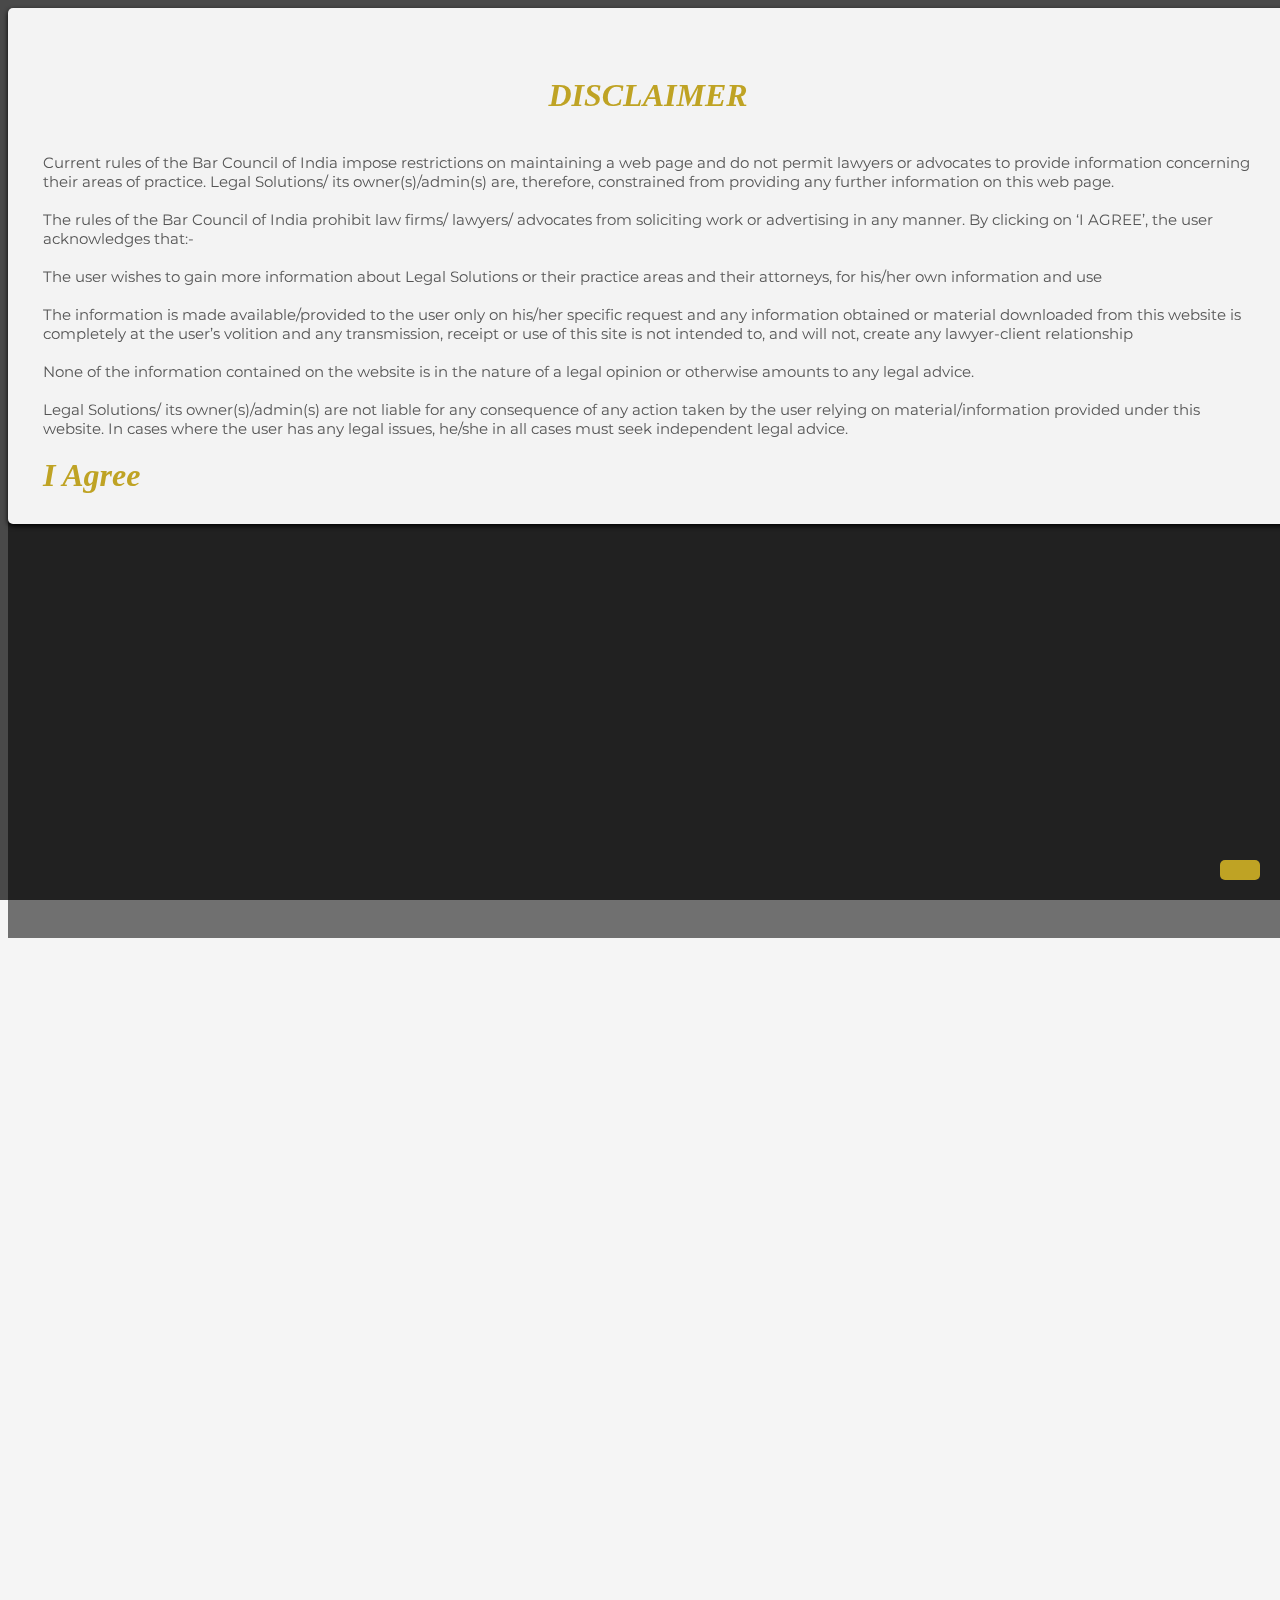
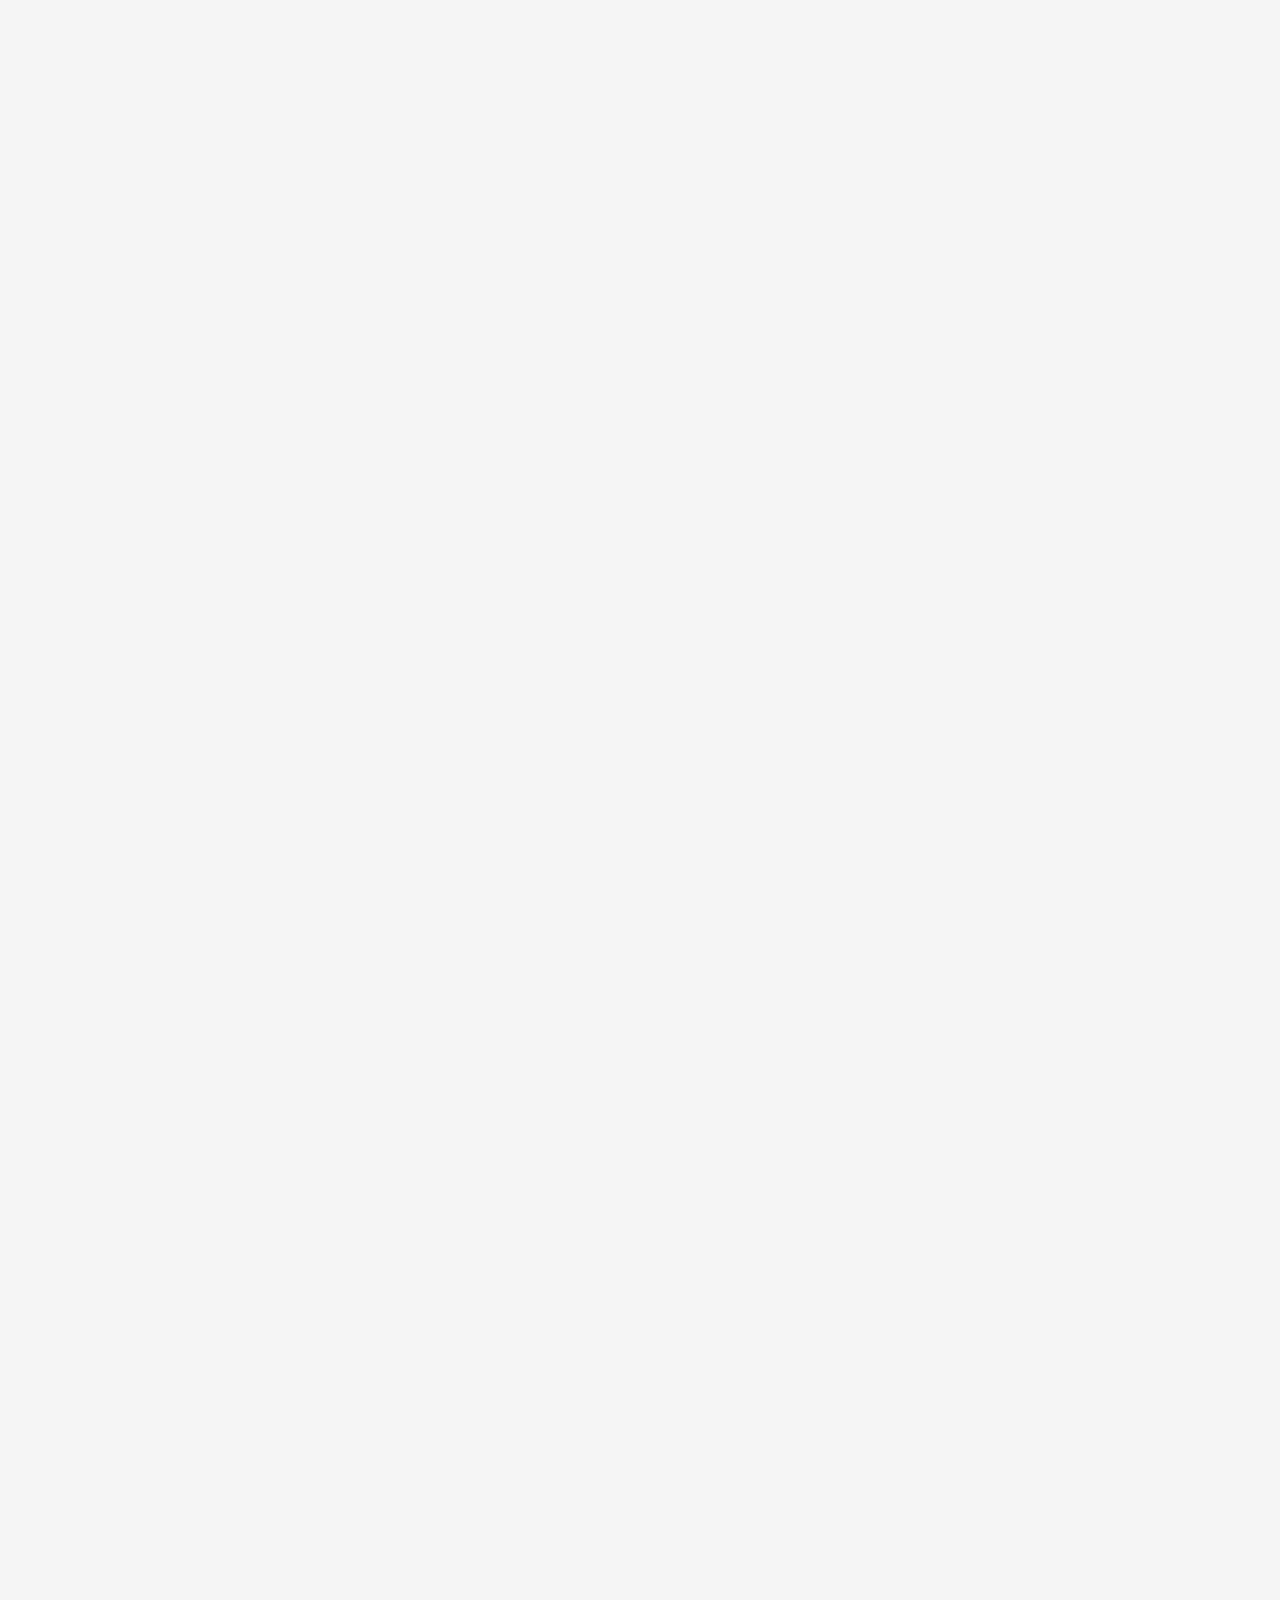
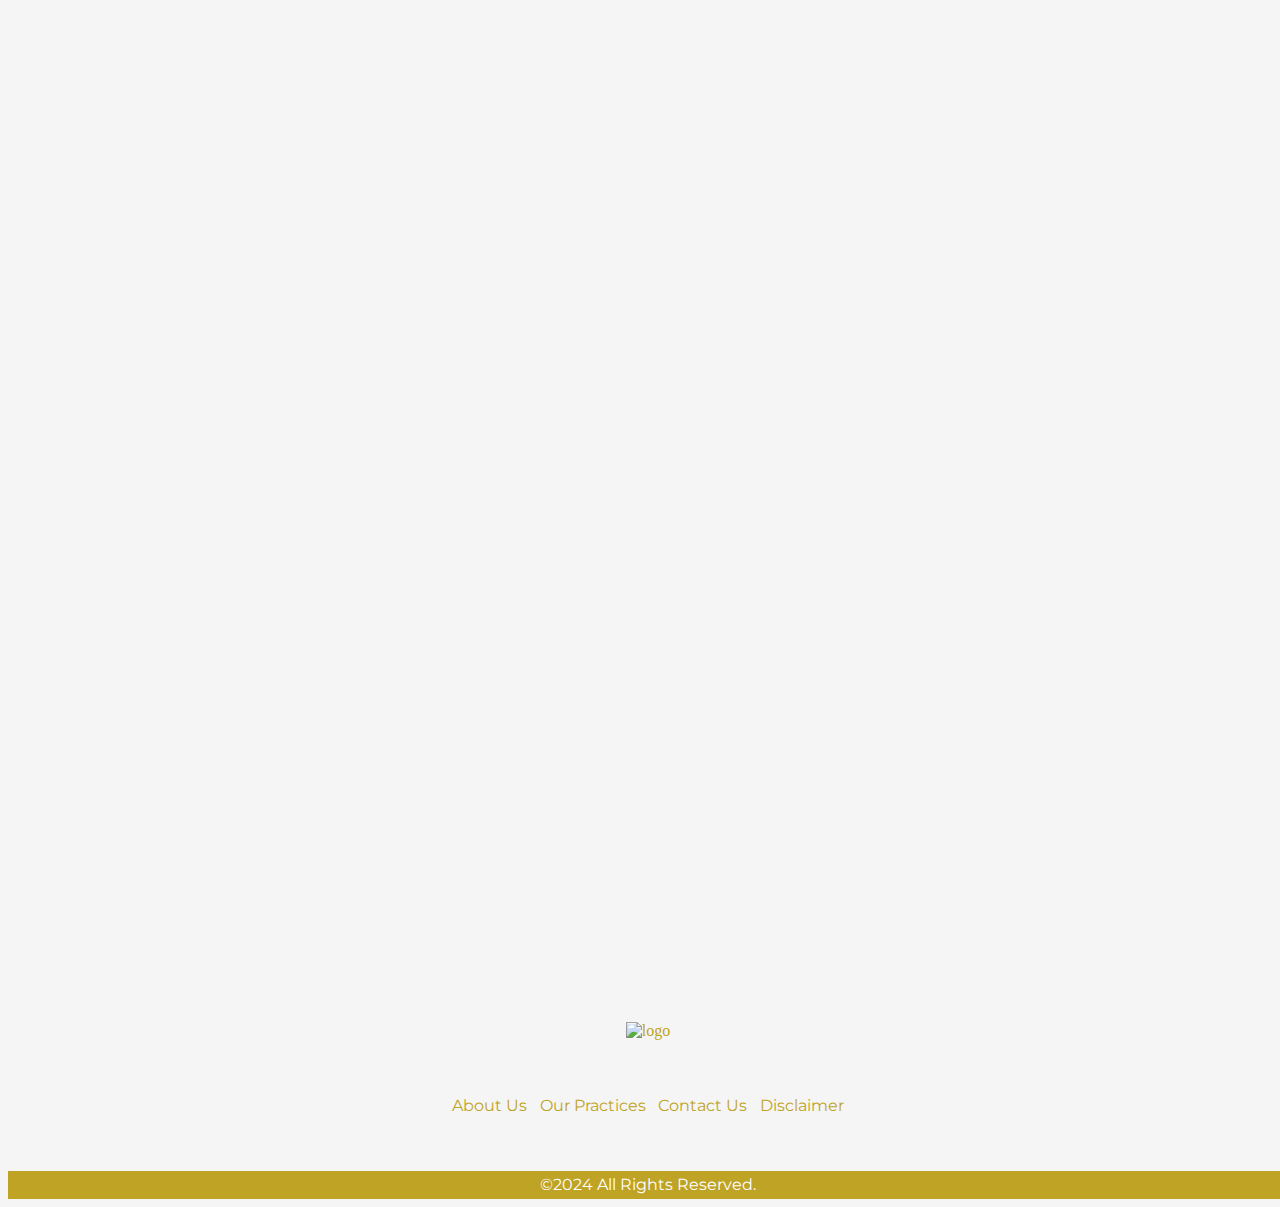
==== index.html @ a3573634 "Update index.html" ====
<!DOCTYPE html>
<html lang="en">
    <head>
        <meta charset="UTF-8">
        <meta name="description" content="Welcome to Legal Solutions, where we are dedicated to providing exceptional legal services tailored to meet your unique needs. With a team of experienced and knowledgeable attorneys, we strive to deliver personalized solutions and steadfast representation in a wide range of legal matters. At Legal Solutions, our mission is to empower our clients by offering comprehensive legal guidance and advocacy. Whether you are facing a complex litigation issue, seeking assistance with business transactions, or navigating family law matters, we are here to help you every step of the way. With a commitment to integrity, professionalism, and excellence, our firm is focused on achieving the best possible outcomes for our clients. We understand that legal issues can be daunting, which is why we make it our priority to provide clear communication, honest advice, and strategic legal solutions..">
        <meta name="keywords" content="Lawyer, Legal, Law, Justice, Case">
        <meta name="author" content="Shreyansh Kohli">
        <meta name="viewport" content="width=device-width, initial-scale=1.0"><meta charset="utf-8" />
        <title>Legal Solutions - Charanpreet Singh</title>
        <link rel="stylesheet" href="https://shreyanshkohli.github.io/LegalSolutions/index.css">
        <link href="https://cdn.jsdelivr.net/npm/bootstrap@5.3.2/dist/css/bootstrap.min.css" rel="stylesheet" integrity="sha384-T3c6CoIi6uLrA9TneNEoa7RxnatzjcDSCmG1MXxSR1GAsXEV/Dwwykc2MPK8M2HN" crossorigin="anonymous">
        <script src='https://code.jquery.com/jquery-1.8.2.js'></script>
        <script src="https://cdn.jsdelivr.net/npm/bootstrap@5.3.2/dist/js/bootstrap.bundle.min.js" integrity="sha384-C6RzsynM9kWDrMNeT87bh95OGNyZPhcTNXj1NW7RuBCsyN/o0jlpcV8Qyq46cDfL" crossorigin="anonymous"></script>
        <script src="https://kit.fontawesome.com/aeb3127bb7.js" crossorigin="anonymous"></script>
        <script src="https://cdn.lordicon.com/lordicon.js"></script>
        <script src="https://cdn.tailwindcss.com"></script>
        <link rel="stylesheet" href="https://cdn.jsdelivr.net/npm/swiper@11/swiper-bundle.min.css" />
        <script src="https://cdn.jsdelivr.net/npm/swiper@11/swiper-bundle.min.js"></script>
        <link href="https://unpkg.com/aos@2.3.1/dist/aos.css" rel="stylesheet">
        <script src="https://unpkg.com/aos@2.3.1/dist/aos.js"></script>
    </head>


    <body>
        <!--DISCLAIMER-->
        



        <div class='popup-onload'>
            <div class='cnt223'>
              <h3 class="headingTwo">DISCLAIMER</h3>
            <p>
              Current rules of the Bar Council of India impose restrictions on maintaining a web page and do not permit lawyers or advocates to provide information concerning their areas of practice. Legal Solutions/ its owner(s)/admin(s) are, therefore, constrained from providing any further information on this web page.<br><br>
 
              The rules of the Bar Council of India prohibit law firms/ lawyers/ advocates from soliciting work or advertising in any manner. By clicking on ‘I AGREE’, the user acknowledges that:-<br><br>
               
              The user wishes to gain more information about Legal Solutions or their practice areas and their attorneys, for his/her own information and use<br><br>
               
              The information is made available/provided to the user only on his/her specific request and any information obtained or material downloaded from this website is completely at the user’s volition and any transmission, receipt or use of this site is not intended to, and will not, create any lawyer-client relationship<br><br>
               
              None of the information contained on the website is in the nature of a legal opinion or otherwise amounts to any legal advice.<br><br>
               
              Legal Solutions/ its owner(s)/admin(s) are not liable for any consequence of any action taken by the user relying on material/information provided under this website. In cases where the user has any legal issues, he/she in all cases must seek independent legal advice.<br><br>
            <a href='' class='close'>I Agree</a>
            </p>
            </div>
            </div>


            <!-- ChatBot Button -->
  <button id="chatBtn" class="chat-btn">
    <i class="fa-solid fa-comments" style="color: #ffffff;"></i>
  </button>

  <!-- ChatBot Popover -->
  <div id="chatPopover" class="chat-popover">
    <center>
      <h3 class="chatHead">Chat with us</h3>
    </center>
    
    <button id="closeChat" class="chat-close">&times;</button>
    <div id="chatMessages" class="chat-messages"></div>
    <input type="text" id="chatInput" class="chat-input" placeholder="Enter query...">
  </div>

        <!--NAVBAR & HOME-->
        <div class="home">
            <div class="LSCover">
                <!--NAVBAR-->
            <nav>
                <div class="wrapper">
                  <div class="logo"><a href="https://shreyanshkohli.github.io/LegalSolutions/"><img src="https://raw.githubusercontent.com/shreyanshkohli/LegalSolutions/main/Logo.png" width="250"></a></div>
                  <input type="radio" name="slider" id="menu-btn">
                  <input type="radio" name="slider" id="close-btn">
                  <ul class="nav-links">
                    <label for="close-btn" class="btn close-btn"><i class="fa-solid fa-xmark" style="color: #BFA324;"></i></label>
                    <li><a href="https://shreyanshkohli.github.io/LegalSolutions/AboutUs.html">About</a></li>
                    <li><a href="https://shreyanshkohli.github.io/LegalSolutions/OurPractices.html">Practices</a></li>
                    <li><a href="https://shreyanshkohli.github.io/LegalSolutions/ContactUs.html">Contact Us</a></li>
                  </ul>
                  <label for="menu-btn" class="btn menu-btn"><i class="fa-solid fa-bars" style="color: #BFA324;"></i></label>
                </div>
              </nav>

              <div data-aos="fade-up" data-aos-duration="3000">
                <h1 class="LSquote">One-Stop Solution to all your Legal Needs.</h1>
                <center>
                    <a href="https://shreyanshkohli.github.io/LegalSolutions/ContactUs.html">
                  <button class="button">
                    Seek Consultation
                  </button>
                    </a>
                </center>
              </div>

            </div>
        </div>
      </div>
      
   <!--WHO WE ARE-->
        <div name="Home Page About Section" class="homePageAbout">
          <div data-aos="fade-up" data-aos-duration="1000">
            <img src="https://raw.githubusercontent.com/shreyanshkohli/LegalSolutions/main/Mr.%20Charanpreet%20Singh.JPG" class="charanpreetImg" alt="Mr. Charanpreet Singh" />
          </div>

            <div class="aboutContainer">
                <center>
                  <div data-aos="fade-left">
                    <h1 class="headingOne">WHO ARE WE</h1>
                  </div>
                    
                  <div data-aos="fade-up" data-aos-duration="300">
                    <p class="whoWeAreP">Welcome to Legal Solutions, where we are dedicated to providing exceptional legal services tailored to meet your unique needs. With a team of experienced and knowledgeable attorneys, we strive to deliver personalized solutions and steadfast representation in a wide range of legal matters. At Legal Solutions, our mission is to empower our clients by offering comprehensive legal guidance and advocacy. Whether you are facing a complex litigation issue, seeking assistance with business transactions, or navigating family law matters, we are here to help you every step of the way. With a commitment to integrity, professionalism, and excellence, our firm is focused on achieving the best possible outcomes for our clients. We understand that legal issues can be daunting, which is why we make it our priority to provide clear communication, honest advice, and strategic legal solutions. </p>
                  </div>

                    
                    
                </center>
                <!-- <div class="LTBadges">
                  <div data-aos="fade-right">
                    <div class="trust">
<lord-icon
    src="https://cdn.lordicon.com/txbgsuya.json"
    trigger="in"
    colors="primary:#121331,secondary:#bfa324,tertiary:#ffc738,quaternary:#3a3347"
    style="width:100px;height:100px">
</lord-icon>
                      </lord-icon>
                      <div class="BadgeBox">
                          <h3 class="BadgeHead">100% HARDWORK</h3>
                          <p class="BadgeContent">Lorem ipsum dolor sit amet consectetur, adipisicing elit. Saepe, adipisci?</p>
                      </div>
                  </div>
                  </div>
                     <br>
                    <div data-aos="fade-left">
                      <div class="loyalty">
                       <lord-icon src="https://cdn.lordicon.com/btwwvffp.json" trigger="in" style="width:100px;height:100px">
                      </lord-icon>
                        </lord-icon>
                        <div class="BadgeBox">
                            <h3 class="BadgeHead">100% TRANSPARENCY</h3>
                            <p class="BadgeContent">Lorem ipsum dolor sit amet consectetur, adipisicing elit. Saepe, adipisci?</p>
                        </div>
                    </div>
                    </div>
                    <br>
                    <div data-aos="fade-right">
                      <div class="loyalty">
                        <lord-icon
    src="https://cdn.lordicon.com/ofcynlwa.json"
    trigger="in"
    delay="2000"
    colors="primary:#121131,secondary:#bfa324,tertiary:#bfa324,quaternary:#bfa324"
    style="width:100px;height:100px">
</lord-icon>
                        </lord-icon>
                        <div class="BadgeBox">
                            <h3 class="BadgeHead">100% SUCCESS RATE</h3>
                            <p class="BadgeContent">Lorem ipsum dolor sit amet consectetur, adipisicing elit. Saepe, adipisci?</p>
                        </div>
                    </div>
                    </div>
                </div> -->
            </div>
        </div>    


        <div data-aos="fade-left">
          <h1 class="headingOne">WHY CHOOSE US</h1>
        </div>
        <div class="LTBadges">
          <div data-aos="fade-right">
            <div class="trust">
<lord-icon
src="https://cdn.lordicon.com/txbgsuya.json"
trigger="in"
colors="primary:#121331,secondary:#bfa324,tertiary:#ffc738,quaternary:#3a3347"
style="width:100px;height:100px">
</lord-icon>
              </lord-icon>
              <div class="BadgeBox">
                  <h3 class="BadgeHead">100% HARDWORK</h3>
                  <p class="BadgeContent">Lorem ipsum dolor sit amet consectetur, adipisicing elit. Saepe, adipisci?</p>
              </div>
          </div>
          </div>
             <br>
            <div data-aos="fade-left">
              <div class="loyalty">
               <lord-icon src="https://cdn.lordicon.com/btwwvffp.json" trigger="in" style="width:100px;height:100px">
              </lord-icon>
                </lord-icon>
                <div class="BadgeBox">
                    <h3 class="BadgeHead">100% TRANSPARENCY</h3>
                    <p class="BadgeContent">Lorem ipsum dolor sit amet consectetur, adipisicing elit. Saepe, adipisci?</p>
                </div>
            </div>
            </div>
            <br>
            <div data-aos="fade-right">
              <div class="loyalty">
                <lord-icon
src="https://cdn.lordicon.com/ofcynlwa.json"
trigger="in"
delay="2000"
colors="primary:#121131,secondary:#bfa324,tertiary:#bfa324,quaternary:#bfa324"
style="width:100px;height:100px">
</lord-icon>
                </lord-icon>
                <div class="BadgeBox">
                    <h3 class="BadgeHead">100% SUCCESS RATE</h3>
                    <p class="BadgeContent">Lorem ipsum dolor sit amet consectetur, adipisicing elit. Saepe, adipisci?</p>
                </div>
            </div>
            </div>
        </div>


        <!--WHY CHOOSE US-->
        <!-- <div class="metricsContainer">
          <div data-aos="zoom-in-up">
            <h1 class="headingOne">WHY CHOOSE US</h1>
          </div>
            
            <div class="wrapper">
  
                <div class="scroll-cards">
                  <article class="scroll-cards__item" aria-label="Wie - 1">
                    <div class="textsymbolLock">
                        <h2>100% HARDWORK</h2>
                        <lord-icon src="https://cdn.lordicon.com/txbgsuya.json" trigger="in"
                        delay="100"
                        colors="primary:#121331,secondary:#ffffff,tertiary:#ffc738,quaternary:#3a3347"
                        style="width:50px;height:50px">
                    </lord-icon>
                    </div>
                    <p>Lorem ipsum dolor sit amet consectetur adipisicing elit. Iste, eveniet rem repudiandae quam illo, odio velit eius sunt architecto ratione iure deserunt magnam aut tenetur sint incidunt, ipsam id. Ab?</p>
                  </article>
                  <article class="scroll-cards__item" aria-label="Wie - 1">
                    <div class="textsymbolLock">
                        <h2>100% SUCCESS RATE</h2>
                        <lord-icon src="https://cdn.lordicon.com/cqofjexf.json" trigger="in" delay="200" colors="primary:#121331,secondary:#ffc738,tertiary:#ffffff" style="width:50px;height:50px">
                        </lord-icon>
                    </div>
                    <p>Lorem ipsum dolor sit amet consectetur adipisicing elit. Iste, eveniet rem repudiandae quam illo, odio velit eius sunt architecto ratione iure deserunt magnam aut tenetur sint incidunt, ipsam id. Ab?</p>
                  </article>
                  <article class="scroll-cards__item" aria-label="Wie - 1">
                    <div class="textsymbolLock">
                        <h2>100% TRANSPERANCY</h2>
                        <lord-icon src="https://cdn.lordicon.com/fmjvulyw.json" trigger="in" delay="300" colors="primary:#121331,secondary:#ffffff,tertiary:#3a3347,quaternary:#e8b730,quinary:#f9c9c0,senary:#f24c00" style="width:40px;height:40px"> 
                        </lord-icon>
                    </div>
                    <p>Lorem ipsum dolor sit amet consectetur adipisicing elit. Iste, eveniet rem repudiandae quam illo, odio velit eius sunt architecto ratione iure deserunt magnam aut tenetur sint incidunt, ipsam id. Ab?</p>
                  </article>
                </div>
              </div>

        </div> -->

        <!--OUR PRACTICES-->

        <div class="practiceAreaContainer">
          <div data-aos="fade-up-right">
            <h1 class="headingOne">OUR PRACTICE AREAS</h1>
          </div>
            <center>

              <div data-aos="fade-right">
                <div class="swiper mySwiper">
                  <div class="swiper-wrapper">
                    <div class="swiper-slide">
                      <div
        class="service-card w-[300px] shadow-xl cursor-pointer snap-start shrink-0 py-8 px-6 bg-white flex flex-col items-start gap-3 transition-all duration-300 group hover:bg-[#202127]">
        <lord-icon src="https://cdn.lordicon.com/frdcvrcu.json" trigger="in" delay="500" colors="primary:#121331,secondary:#ffffff,tertiary:#e8b730" style="width:5rem;height:5rem;">
        </lord-icon>
        <p class="practiceHeads">
            CIVIL LAW
        </p>
        <p class="practiceText">
          Civil law aims to provide resolutions through compensation or equitable remedies, guided by statutes and legal precedents.
        </p>
        <p style="-webkit-text-stroke: 1px gray;-webkit-text-fill-color: transparent;" class="text-5xl font-bold self-end">01</p> 
    </div>
                    </div>
                    <div class="swiper-slide">
                      <div class="service-card w-[300px] shadow-xl cursor-pointer snap-start shrink-0 py-8 px-6 bg-white flex flex-col items-start gap-3 transition-all duration-300 group hover:bg-[#202127]">
                    <lord-icon src="https://cdn.lordicon.com/frdcvrcu.json" trigger="in" delay="500" colors="primary:#121331,secondary:#ffffff,tertiary:#e8b730" style="width:5rem;height:5rem;rem">
                    </lord-icon>
                    <p class="practiceHeads">
                        CRIMINAL LAW
                    </p>
                    <p class="practiceText">
                      Criminal law governs offenses against society, prosecuting individuals for crimes such as theft, assault, and murder.
                    </p>
                    <p style="-webkit-text-stroke: 1px gray;-webkit-text-fill-color: transparent;" class="text-5xl font-bold self-end">02</p> 
                </div>
                    </div>
                    <div class="swiper-slide">
                      <div
        class="service-card w-[300px] shadow-xl cursor-pointer snap-start shrink-0 py-8 px-6 bg-white flex flex-col items-start gap-3 transition-all duration-300 group hover:bg-[#202127]">
        <lord-icon src="https://cdn.lordicon.com/frdcvrcu.json" trigger="in" delay="500" colors="primary:#121331,secondary:#ffffff,tertiary:#e8b730" style="width:5rem;height:5rem;rem">
        </lord-icon>
        <p class="practiceHeads">
            FAMILY LAW
        </p>
        <p class="practiceText">
          Family law encompasses legal matters related to familial relationships, including marriage, divorce, child custody, adoption, and domestic violence.
        </p>
        <p style="-webkit-text-stroke: 1px gray;-webkit-text-fill-color: transparent;" class="text-5xl font-bold self-end">03</p> 
    </div>

                    </div>
                    <div class="swiper-slide">
                      <div
              class="service-card w-[300px] shadow-xl cursor-pointer snap-start shrink-0 py-8 px-6 bg-white flex flex-col items-start gap-3 transition-all duration-300 group hover:bg-[#202127]">
              <lord-icon src="https://cdn.lordicon.com/frdcvrcu.json" trigger="in" delay="500" colors="primary:#121331,secondary:#ffffff,tertiary:#e8b730" style="width:5rem;height:5rem;rem">
              </lord-icon>
              <p class="practiceHeads">
                  CONTRACTUAL LAW
              </p>
              <p class="practiceText">
                Contract law regulates agreements between parties, ensuring the enforceability and interpretation of contracts regarding obligations, rights, and remedies, guided by legal principles and precedents.
              </p>
              <p style="-webkit-text-stroke: 1px gray;-webkit-text-fill-color: transparent;" class="text-5xl font-bold self-end">04</p> 
          </div>
                    </div>
                    <div class="swiper-slide">
                      <div
              class="service-card w-[300px] shadow-xl cursor-pointer snap-start shrink-0 py-8 px-6 bg-white flex flex-col items-start gap-3 transition-all duration-300 group hover:bg-[#202127]">
              <lord-icon src="https://cdn.lordicon.com/frdcvrcu.json" trigger="in" delay="500" colors="primary:#121331,secondary:#ffffff,tertiary:#e8b730" style="width:5rem;height:5rem;rem">
              </lord-icon>
              <p class="practiceHeads">
                  NEGOTIABLE INSTRUMENTS
              </p>
              <p class="practiceText">
                Negotiable instruments law governs transactions involving commercial paper, such as checks, promissory notes, and bills of exchange, facilitating the transfer of rights and obligations between parties.
              </p>
              <p style="-webkit-text-stroke: 1px gray;-webkit-text-fill-color: transparent;" class="text-5xl font-bold self-end">05</p> 
          </div>
                    </div>
                    <div class="swiper-slide">
                      <div
              class="service-card w-[300px] shadow-xl cursor-pointer snap-start shrink-0 py-8 px-6 bg-white flex flex-col items-start gap-3 transition-all duration-300 group hover:bg-[#202127]">
              <lord-icon src="https://cdn.lordicon.com/frdcvrcu.json" trigger="in" delay="500" colors="primary:#121331,secondary:#ffffff,tertiary:#e8b730" style="width:5rem;height:5rem;rem">
              </lord-icon>
              <p class="practiceHeads">
                  REAL ESTATE & PROPERTY LAW
              </p>
              <p class="practiceText">
                Real estate and property law regulates the rights, interests, and transactions related to land, buildings, and assets.
              </p>
              <p style="-webkit-text-stroke: 1px gray;-webkit-text-fill-color: transparent;" class="text-5xl font-bold self-end">06</p> 
          </div>
                    </div>
                      <div class="swiper-slide">
                      <div
        class="service-card w-[300px] shadow-xl cursor-pointer snap-start shrink-0 py-8 px-6 bg-white flex flex-col items-start gap-3 transition-all duration-300 group hover:bg-[#202127]">
        <lord-icon src="https://cdn.lordicon.com/frdcvrcu.json" trigger="in" delay="500" colors="primary:#121331,secondary:#ffffff,tertiary:#e8b730" style="width:5rem;height:5rem;rem">
        </lord-icon>
        <p class="practiceHeads">
            Alternate Dispute Resolution (Arbitration, Conciliation and Mediation)
        </p>

        <p class="practiceText">
          Alternate Dispute Resolution methods such as arbitration, conciliation, and mediation offer efficient.
        </p>
        <p style="-webkit-text-stroke: 1px gray;-webkit-text-fill-color: transparent;" class="text-5xl font-bold self-end">07</p> 
    </div>
                    </div>
                      <div class="swiper-slide">
                       <div
        class="service-card w-[300px] shadow-xl cursor-pointer snap-start shrink-0 py-8 px-6 bg-white flex flex-col items-start gap-3 transition-all duration-300 group hover:bg-[#202127]">
        <lord-icon src="https://cdn.lordicon.com/frdcvrcu.json" trigger="in" delay="500" colors="primary:#121331,secondary:#ffffff,tertiary:#e8b730" style="width:5rem;height:5rem;rem">
        </lord-icon>
        <p class="practiceHeads">
           COMPANY LAW (including MSME Matters)
        </p>
        <p class="practiceText">
         Company law governs the legal structure, operation, and regulation of corporations
        </p>
        <p style="-webkit-text-stroke: 1px gray;-webkit-text-fill-color: transparent;" class="text-5xl font-bold self-end">08</p> 
    </div>
                    </div>
                      <div class="swiper-slide">
                      <div
        class="service-card w-[300px] shadow-xl cursor-pointer snap-start shrink-0 py-8 px-6 bg-white flex flex-col items-start gap-3 transition-all duration-300 group hover:bg-[#202127]">
    
        <p class="practiceHeads">
            Commercial Law and Corporate Advisory (Including Construction & Infrastructure, Mergers and Acquisitions, Corporate restructuring, Energy and Natural Resources, Insolvency and Bankruptcy Code)
        </p>
        <p style="-webkit-text-stroke: 1px gray;-webkit-text-fill-color: transparent;" class="text-5xl font-bold self-end">09</p> 
    </div>

                    </div>
                      <div class="swiper-slide">
                      <div
        class="service-card w-[300px] shadow-xl cursor-pointer snap-start shrink-0 py-8 px-6 bg-white flex flex-col items-start gap-3 transition-all duration-300 group hover:bg-[#202127]">
        <lord-icon src="https://cdn.lordicon.com/frdcvrcu.json" trigger="in" delay="500" colors="primary:#121331,secondary:#ffffff,tertiary:#e8b730" style="width:5rem;height:5rem;rem">
        </lord-icon>
        <p class="practiceHeads">
            INTELLECTUAL PROPERTY LAW
        </p>
        <p class="practiceText">
          Intellectual property law safeguards creations of the mind, such as inventions, artistic works, trademarks, and trade secrets.
        </p>
        <p style="-webkit-text-stroke: 1px gray;-webkit-text-fill-color: transparent;" class="text-5xl font-bold self-end">10</p> 
    </div>
                    </div>
                      <div class="swiper-slide">
                      <div
        class="service-card w-[300px] shadow-xl cursor-pointer snap-start shrink-0 py-8 px-6 bg-white flex flex-col items-start gap-3 transition-all duration-300 group hover:bg-[#202127]">
        <lord-icon src="https://cdn.lordicon.com/frdcvrcu.json" trigger="in" delay="500" colors="primary:#121331,secondary:#ffffff,tertiary:#e8b730" style="width:5rem;height:5rem;rem">
        </lord-icon>
        <p class="practiceHeads">
            CONSUMER LAW
        </p>
        <p class="practiceText">
          Consumer law protects individuals in transactions with businesses, covering issues like product safety, fair advertising, warranties, and consumer rights.
        </p>
        <p style="-webkit-text-stroke: 1px gray;-webkit-text-fill-color: transparent;" class="text-5xl font-bold self-end">11</p> 
    </div>
                  </div>
                      <div class="swiper-slide">
                      <div
        class="service-card w-[300px] shadow-xl cursor-pointer snap-start shrink-0 py-8 px-6 bg-white flex flex-col items-start gap-3 transition-all duration-300 group hover:bg-[#202127]">
        <lord-icon src="https://cdn.lordicon.com/frdcvrcu.json" trigger="in" delay="500" colors="primary:#121331,secondary:#ffffff,tertiary:#e8b730" style="width:5rem;height:5rem;rem">
        </lord-icon>
        <p class="practiceHeads">
            POSCO ACT
        </p>
        <p class="practiceText">
          The POSCO Act, or Protection of Children from Sexual Offences Act, is legislation in India designed to safeguard children from sexual abuse and exploitation.
        </p>
        <p style="-webkit-text-stroke: 1px gray;-webkit-text-fill-color: transparent;" class="text-5xl font-bold self-end">12</p> 
    </div>

                    </div>
                      <div class="swiper-slide">
                      <div
        class="service-card w-[300px] shadow-xl cursor-pointer snap-start shrink-0 py-8 px-6 bg-white flex flex-col items-start gap-3 transition-all duration-300 group hover:bg-[#202127]">
        <lord-icon src="https://cdn.lordicon.com/frdcvrcu.json" trigger="in" delay="500" colors="primary:#121331,secondary:#ffffff,tertiary:#e8b730" style="width:5rem;height:5rem;rem">
        </lord-icon>
        <p class="practiceHeads">
            PREVENTION OF CURRPTION ACT
        </p>
        <p class="practiceText">
          The Prevention of Corruption Act is legislation aimed at combating corruption in public offices and institutions.
        </p>
        <p style="-webkit-text-stroke: 1px gray;-webkit-text-fill-color: transparent;" class="text-5xl font-bold self-end">13</p> 
    </div>
                    </div>
                      <div class="swiper-slide">
                      <div
        class="service-card w-[300px] shadow-xl cursor-pointer snap-start shrink-0 py-8 px-6 bg-white flex flex-col items-start gap-3 transition-all duration-300 group hover:bg-[#202127]">
        <lord-icon src="https://cdn.lordicon.com/frdcvrcu.json" trigger="in" delay="500" colors="primary:#121331,secondary:#ffffff,tertiary:#e8b730" style="width:5rem;height:5rem;rem">
        </lord-icon>
        <p class="practiceHeads">
        	PREVENTION OF MONEY LAUNDERING ACT
        </p>
        <p class="practiceText">
          Prevention of money laundering involves implementing robust regulatory measures and due diligence processes to detect and deter illicit financial activities.
        </p>
        <p style="-webkit-text-stroke: 1px gray;-webkit-text-fill-color: transparent;" class="text-5xl font-bold self-end">14</p> 
    </div>
                    </div>
                      <div class="swiper-slide">
                      <div
        class="service-card w-[300px] shadow-xl cursor-pointer snap-start shrink-0 py-8 px-6 bg-white flex flex-col items-start gap-3 transition-all duration-300 group hover:bg-[#202127]">
        <lord-icon src="https://cdn.lordicon.com/frdcvrcu.json" trigger="in" delay="500" colors="primary:#121331,secondary:#ffffff,tertiary:#e8b730" style="width:5rem;height:5rem;rem">
        </lord-icon>
        <p class="practiceHeads">
            ENVIORNMENT LAW
        </p>
        <p class="practiceText">
          Environmental law encompasses legal frameworks that regulate human activities impacting the natural world, including air and water quality.
        </p>
        <p style="-webkit-text-stroke: 1px gray;-webkit-text-fill-color: transparent;" class="text-5xl font-bold self-end">15</p> 
    </div>
                    </div>
                      <div class="swiper-slide">
                      <div
        class="service-card w-[300px] shadow-xl cursor-pointer snap-start shrink-0 py-8 px-6 bg-white flex flex-col items-start gap-3 transition-all duration-300 group hover:bg-[#202127]">
        <lord-icon src="https://cdn.lordicon.com/frdcvrcu.json" trigger="in" delay="500" colors="primary:#121331,secondary:#ffffff,tertiary:#e8b730" style="width:5rem;height:5rem;rem">
        </lord-icon>
        <p class="practiceHeads">
            CONSTITUTIONAL LAW
        </p>
        <p class="practiceText">
          Constitutional law governs the interpretation and application of a country's constitution, defining the structure of government, allocation of powers, and protection of individual rights and freedoms.
        </p>
        <p style="-webkit-text-stroke: 1px gray;-webkit-text-fill-color: transparent;" class="text-5xl font-bold self-end">16</p> 
</div>

                    </div>
                    <div class="swiper-slide">
                       <div
        class="service-card w-[300px] shadow-xl cursor-pointer snap-start shrink-0 py-8 px-6 bg-white flex flex-col items-start gap-3 transition-all duration-300 group hover:bg-[#202127]">
        <lord-icon src="https://cdn.lordicon.com/frdcvrcu.json" trigger="in" delay="500" colors="primary:#121331,secondary:#ffffff,tertiary:#e8b730" style="width:5rem;height:5rem;rem">
        </lord-icon>
        <p class="practiceHeads">
            ADMINISTRATIVE LAW
        </p>
        <p class="practiceText">
          Administrative law regulates the actions and decisions of administrative agencies, ensuring accountability, fairness, and adherence to legal standards in governmental operations. 
        </p>
        <p style="-webkit-text-stroke: 1px gray;-webkit-text-fill-color: transparent;" class="text-5xl font-bold self-end">17</p> 
    </div>
                    </div>

                      <div class="swiper-slide">
                       <div
        class="service-card w-[300px] shadow-xl cursor-pointer snap-start shrink-0 py-8 px-6 bg-white flex flex-col items-start gap-3 transition-all duration-300 group hover:bg-[#202127]">
        <lord-icon src="https://cdn.lordicon.com/frdcvrcu.json" trigger="in" delay="500" colors="primary:#121331,secondary:#ffffff,tertiary:#e8b730" style="width:5rem;height:5rem;rem">
        </lord-icon>
        <p class="practiceHeads">
            SERVICE & LABOUR LAW
        </p>
        <p class="practiceText">
          Service and labor law governs the relationship between employers and employees, covering aspects such as employment contracts, wages, working conditions, and employee rights.
        </p>
        <p style="-webkit-text-stroke: 1px gray;-webkit-text-fill-color: transparent;" class="text-5xl font-bold self-end">18</p> 
    </div>
                    </div>

                      <div class="swiper-slide">
                       <div
        class="service-card w-[300px] shadow-xl cursor-pointer snap-start shrink-0 py-8 px-6 bg-white flex flex-col items-start gap-3 transition-all duration-300 group hover:bg-[#202127]">
        <lord-icon src="https://cdn.lordicon.com/frdcvrcu.json" trigger="in" delay="500" colors="primary:#121331,secondary:#ffffff,tertiary:#e8b730" style="width:5rem;height:5rem;rem">
        </lord-icon>
        <p class="practiceHeads">
            INSURANCE & BANKING LAW
        </p>
        <p class="practiceText">
          These laws ensure the stability and integrity of financial markets, promote transparency and accountability in financial services.
        </p>
        <p style="-webkit-text-stroke: 1px gray;-webkit-text-fill-color: transparent;" class="text-5xl font-bold self-end">19</p> 
    </div>
                  </div>
                  </div>
                  <div class="swiper-button-next"></div>
                  <div class="swiper-button-prev"></div>
                  <div class="swiper-scrollbar"></div>
                  <div class="swiper-pagination"></div>
                </div>
      </div>
              </div>
            
</center>

        <!-- OUR WORKPLACE -->
  <div class="ourWorkPlace">
    <div data-aos="fade-up-right">
      <h1 class="headingOne">OUR WORKPLACE</h1>
    </div>

    <div data-aos="fade-right">
      <div class="container">
        <div class="gallery">
          <div class="gallery__item gallery__item--hor">
            <img src="https://raw.githubusercontent.com/shreyanshkohli/LegalSolutions/main/1.jpg" alt="">
          </div>
          <div class="gallery__item">
            <img src="https://raw.githubusercontent.com/shreyanshkohli/LegalSolutions/main/2.jpg" alt="">
          </div>
          <div class="gallery__item">
            <img src="https://raw.githubusercontent.com/shreyanshkohli/LegalSolutions/main/3.jpg" alt="">
          </div>
          <div class="gallery__item gallery__item--vert">
            <img src="https://raw.githubusercontent.com/shreyanshkohli/LegalSolutions/main/4.jpg" alt="">
          </div>
          <div class="gallery__item gallery__item--lg">
            <img src="https://raw.githubusercontent.com/shreyanshkohli/LegalSolutions/main/13.jpg" alt="">
          </div>
          <div class="gallery__item">
            <img src="https://raw.githubusercontent.com/shreyanshkohli/LegalSolutions/main/6.jpg" alt="">
          </div>
          <div class="gallery__item">
            <img src="https://raw.githubusercontent.com/shreyanshkohli/LegalSolutions/main/5.jpg" alt="">
          </div>
          <div class="gallery__item">
            <img src="https://raw.githubusercontent.com/shreyanshkohli/LegalSolutions/main/7.jpg" alt="">
          </div>
          <div class="gallery__item">
            <img src="https://raw.githubusercontent.com/shreyanshkohli/LegalSolutions/main/8.jpg" alt="">
          </div>
          <div class="gallery__item">
            <img src="https://raw.githubusercontent.com/shreyanshkohli/LegalSolutions/main/11.jpg" alt="">
          </div>
        </div>
      </div>
    </div>
    </div>

  </div>

<!--TESTIMONIALS-->
<div class="testimonials">
  <div data-aos="fade-up-left">
    <h1 class="headingOne">TESTIMONIALS</h1>
  </div>
  
  <div data-aos="fade-left">
    <div class="testimonialSlider-container">
      <div class="testimonialSlider">
  
      <div class="testimonialCard">
        <div class="testimonialHeader">
          <div class="nameAndDesignation">
            <h1 class="testimonialHead">Priya Patel</h1>
          </div>
        <lord-icon src="https://cdn.lordicon.com/lmvawnca.json" trigger="in" delay="1000" state="in-reveal" colors="primary:#121331,secondary:#bfa324" style="width:50px;height:50px">
        </lord-icon>
        </div>
  
        <p class="testimonialParagraph">"I am immensely grateful to the team at Legal Solutions for their exemplary legal assistance. Mr. Charanpreet and his associates demonstrated profound knowledge and dedication in handling my case. They provided me with clear guidance and support, ensuring that my rights were protected every step of the way. Thanks to their expertise, I was able to navigate through a challenging legal situation with confidence. I highly recommend Legal Solutions to anyone seeking reliable legal representation."</p>
      </div>
  
      <div class="testimonialCard">
        <div class="testimonialHeader">
          <div class="nameAndDesignation">
            <h1 class="testimonialHead">Rahul Desai</h1>
          </div>
        <lord-icon src="https://cdn.lordicon.com/lmvawnca.json" trigger="in" delay="1000" state="in-reveal" colors="primary:#121331,secondary:#bfa324" style="width:50px;height:50px">
        </lord-icon>
        </div>
  
        <p class="testimonialParagraph">"I cannot thank Legal Solutions enough for their outstanding service. From the moment I contacted them, Mr. Charanpreet and her team displayed professionalism and empathy towards my situation. They meticulously guided me through the legal process, keeping me informed and empowered throughout. Their expertise and commitment led to a successful resolution of my case. I wholeheartedly endorse Legal Solutions for anyone in need of legal assistance."</p>
      </div>
  
      <div class="testimonialCard">
        <div class="testimonialHeader">
          <div class="nameAndDesignation">
            <h1 class="testimonialHead">Neha Singh</h1>

          </div>
        <lord-icon src="https://cdn.lordicon.com/lmvawnca.json" trigger="in" delay="1000" state="in-reveal" colors="primary:#121331,secondary:#bfa324" style="width:50px;height:50px">
        </lord-icon>
        </div>
  
        <p class="testimonialParagraph">"Mr. Charanpreet and his team at Legal Solutions provided me with exceptional legal support during a challenging time. Their profound understanding of the law, coupled with their personalized approach, gave me confidence in the outcome of my case. They were responsive, proactive, and always had my best interests at heart. Thanks to their efforts, I was able to achieve a favorable result. I highly recommend Legal Solutions to anyone seeking reliable and compassionate legal representation."</p>
      </div>
  
      <div class="testimonialCard">
        <div class="testimonialHeader">
          <div class="nameAndDesignation">
            <h1 class="testimonialHead">Vikram Sharma</h1>

          </div>
        <lord-icon src="https://cdn.lordicon.com/lmvawnca.json" trigger="in" delay="1000" state="in-reveal" colors="primary:#121331,secondary:#bfa324" style="width:50px;height:50px">
        </lord-icon>
        </div>
  
        <p class="testimonialParagraph">"I am incredibly thankful to Legal Solutions for their unwavering support and expertise. Mr. Charanpreet and his associates demonstrated a deep commitment to my case, leaving no stone unturned in pursuing justice on my behalf. They patiently addressed all my concerns and provided me with sound legal advice throughout the process. Their dedication and professionalism are truly commendable. I wholeheartedly endorse Legal Solutions to anyone in need of top-notch legal assistance."</p>
      </div>
  
      <div class="testimonialCard">
        <div class="testimonialHeader">
          <div class="nameAndDesignation">
            <h1 class="testimonialHead">Ayesha Khan</h1>
          </div>
        <lord-icon src="https://cdn.lordicon.com/lmvawnca.json" trigger="in" delay="1000" state="in-reveal" colors="primary:#121331,secondary:#bfa324" style="width:50px;height:50px">
        </lord-icon>
        </div>
  
        <p class="testimonialParagraph">"Choosing Legal Solutions for my legal needs was the best decision I made. Ms. Kapoor and her team were not only knowledgeable but also compassionate towards my situation. They navigated me through the complexities of the legal system with ease, ensuring that my rights were protected at every turn. Thanks to their expertise and dedication, I was able to achieve a favorable outcome. I highly recommend [Legal Website] to anyone seeking reliable and trustworthy legal representation."</p>
      </div>

                <a href="https://shreyanshkohli.github.io/LegalSolutions/ContactUs.html">
      <div class="testimonialCard">
        <div class="testimonialHeader">
            <h1 class="testimonialHeadAdd">We value your feedback!</h1>
        </div>
<center>
<lord-icon
    src="https://cdn.lordicon.com/pdsourfn.json"
    trigger="hover"
    colors="primary:#121331,secondary:#ffffff,tertiary:#bfa324"
    style="width:250px;height:250px">
</lord-icon>
</center>
<p class="testimonialParagraphLast">Write us a testimonial?</p>
</a>
      </div>
  
      </div>
      </div>
      </div>
  
  </div>
  </div>
  

<!--GET IN TOUCH-->
<div data-aos="fade-up">
  <div class="getInTouch">
    <div class="getInTouchAgain">
  
      <div class="getInTouchContent">
        <p class="headingThree">Get In Touch</h1>
        <p class="headingFour">REQUEST A CONSULTATION</p>
        <p class="getInTouchParagraph">Ready to address your legal needs? Book a consultation with our experienced team and let us guide you through the process.</p>
        <center>
          <a href="https://shreyanshkohli.github.io/LegalSolutions/ContactUs.html">
                    <button class="button">
                      Seek Consultation
                    </button>
                      </a>
      </div>
      <div class="getInTouchImg">
        <img src="https://raw.githubusercontent.com/shreyanshkohli/LegalSolutions/main/getincontactimg.jpg" alt="image" />
      </div>
  
    </div>
  </div>
</div>



<!--FOOTER-->
<footer>
  <center>
      <a href="https://shreyanshkohli.github.io/LegalSolutions/" target="_blank">
          <img src="https://raw.githubusercontent.com/shreyanshkohli/LegalSolutions/main/Logo.png" alt="logo"  width="350" class="footerLogo"/>
      </a>

  <div class="linksContainerFooter">
    <p class="footerTexts"><a href="https://shreyanshkohli.github.io/LegalSolutions/AboutUs.html" target="_blank">About Us</a></p>
    <p class="footerTexts"><a href="https://shreyanshkohli.github.io/LegalSolutions/OurPractices.html" target="_blank">Our Practices</a></p>
    <p class="footerTexts"><a href="https://shreyanshkohli.github.io/LegalSolutions/ContactUs.html" target="_blank">Contact Us</a></p>
    <p class="footerTexts"><a href="https://shreyanshkohli.github.io/LegalSolutions/Disclaimer.html" target="_blank">Disclaimer</a></p>
  </div>
  <div class="footerEnd">©2024 All Rights Reserved.</div>

</center>
</footer>
<!-- End Footer -->

 
        <script>
            $(function(){
                var overlay = $('<div id="overlay"></div>');
                overlay.show();
                overlay.appendTo(document.body);
                $('.popup-onload').show();
            
                $('.close').click(function(){
                    $('.popup-onload').hide();
                    overlay.appendTo(document.body).remove();
                    return false;
                });
                $('.x').click(function(){
                    $('.popup').hide();
                    overlay.appendTo(document.body).remove();
                    return false;
                });
            });


            AOS.init();

            var swiper = new Swiper(".mySwiper", {
      slidesPerView: 1,
      centeredSlides: false,
      slidesPerGroupSkip: 1,
      grabCursor: true,
      keyboard: {
        enabled: true,
      },
      breakpoints: {
        769: {
          slidesPerView: 3,
          slidesPerGroup: 3,
        },
      },
      scrollbar: {
        el: ".swiper-scrollbar",
      },
      navigation: {
        nextEl: ".swiper-button-next",
        prevEl: ".swiper-button-prev",
      },
      pagination: {
        el: ".swiper-pagination",
        clickable: true,
      },
    });



    document.addEventListener("DOMContentLoaded", function() {
      const chatBtn = document.getElementById('chatBtn');
      const chatPopover = document.getElementById('chatPopover');
      const chatInput = document.getElementById('chatInput');
      const chatMessages = document.getElementById('chatMessages');
      const closeChatBtn = document.getElementById('closeChat');

      // Show chat popover on button click
      chatBtn.addEventListener('click', function() {
        chatPopover.style.display = 'block';
        chatInput.focus();
      });

      // Close chat popover
      closeChatBtn.addEventListener('click', function() {
        chatPopover.style.display = 'none';
      });

      // Listen for Enter key press
      chatInput.addEventListener('keypress', function(e) {
        if (e.key === 'Enter') {
          sendMessage();
        }
      });

      // Send message function
      function sendMessage() {
        const messageText = chatInput.value.trim();
        if (messageText !== '') {
          appendMessage('user', messageText);
          chatInput.value = '';
          chatInput.focus();
          setTimeout(() => {
            appendMessage('bot', "Hey there! Thanks for reaching out, feel free to contact us at 8860577210 or singh.charanpreet9@gmail.com");
          }, 500); // Simulating bot reply after 0.5s (adjust as needed)
        }
      }

      // Append message function
      function appendMessage(sender, message) {
        const messageElement = document.createElement('div');
        messageElement.classList.add('chat-message');
        messageElement.classList.add(sender + '-message');
        messageElement.textContent = message;
        chatMessages.appendChild(messageElement);
        // Scroll to bottom
        chatMessages.scrollTop = chatMessages.scrollHeight;
      }
    });
        </script>
    </body>
</html>
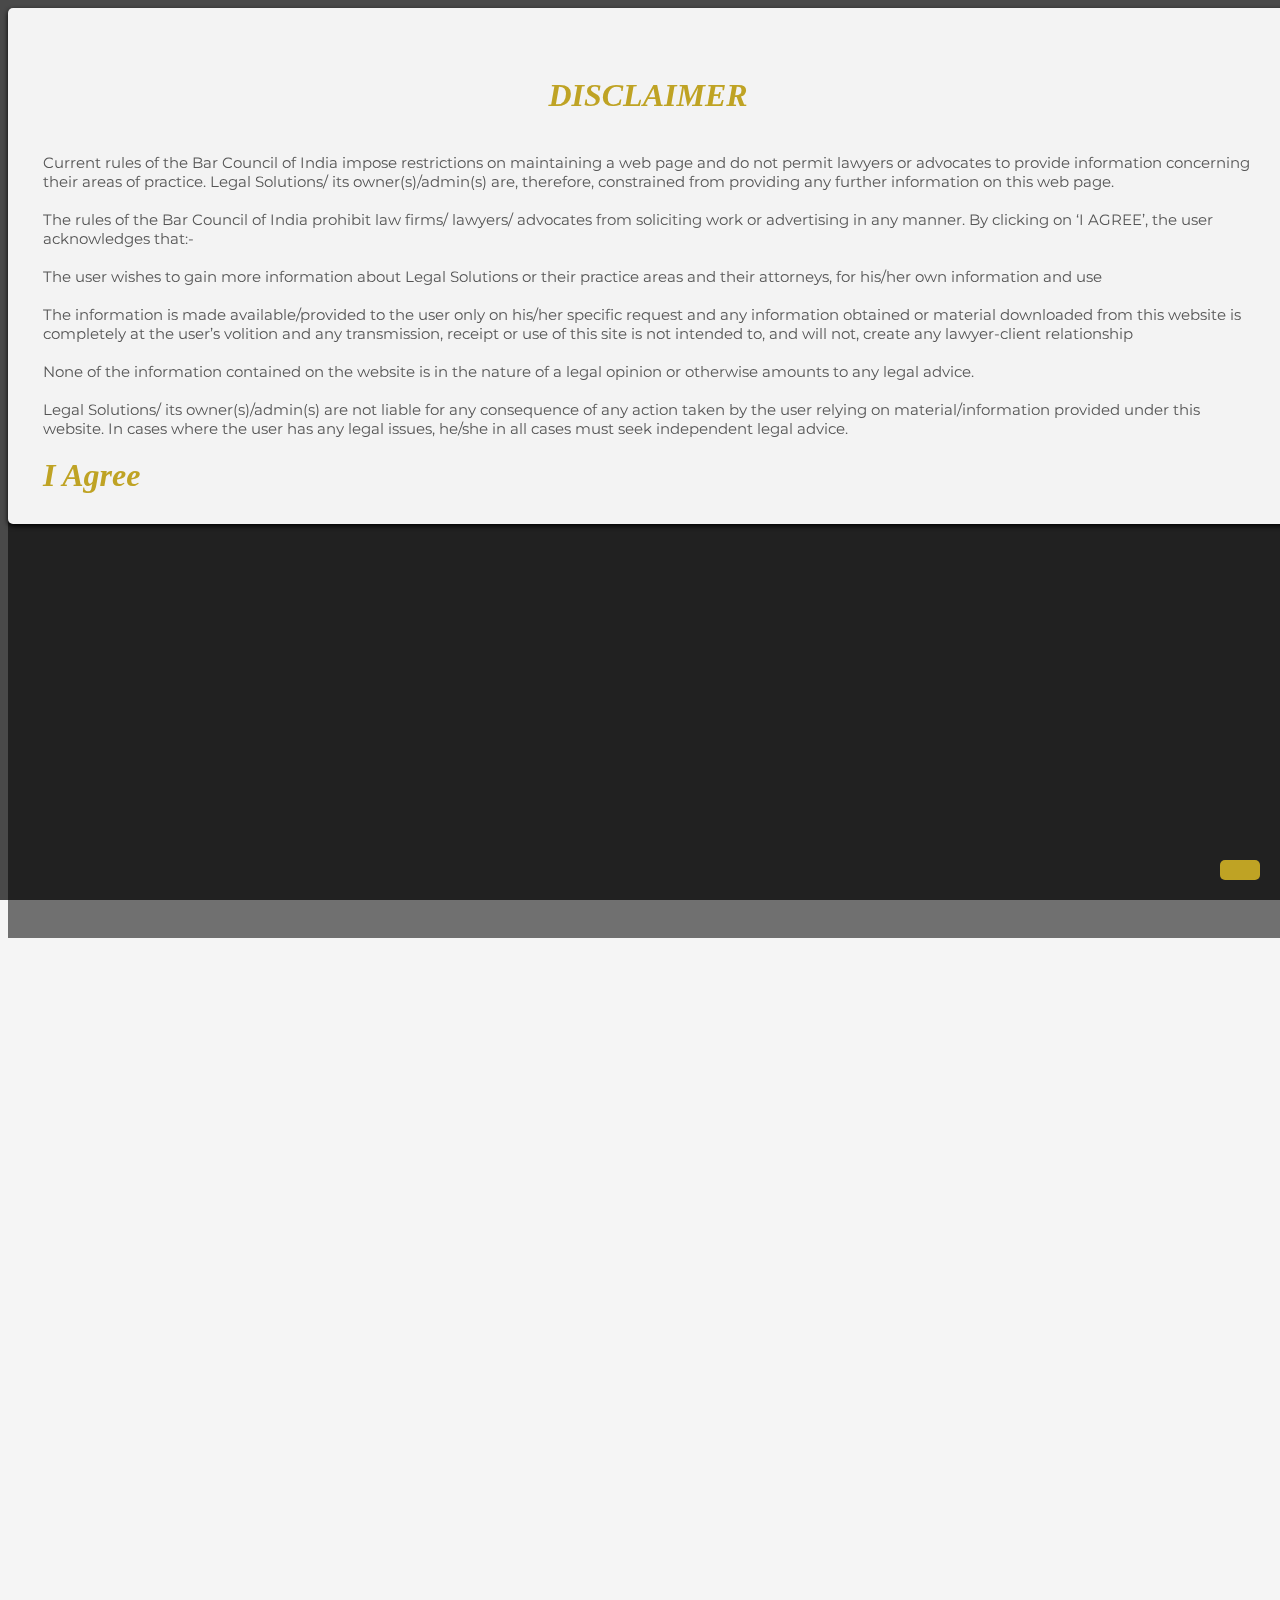
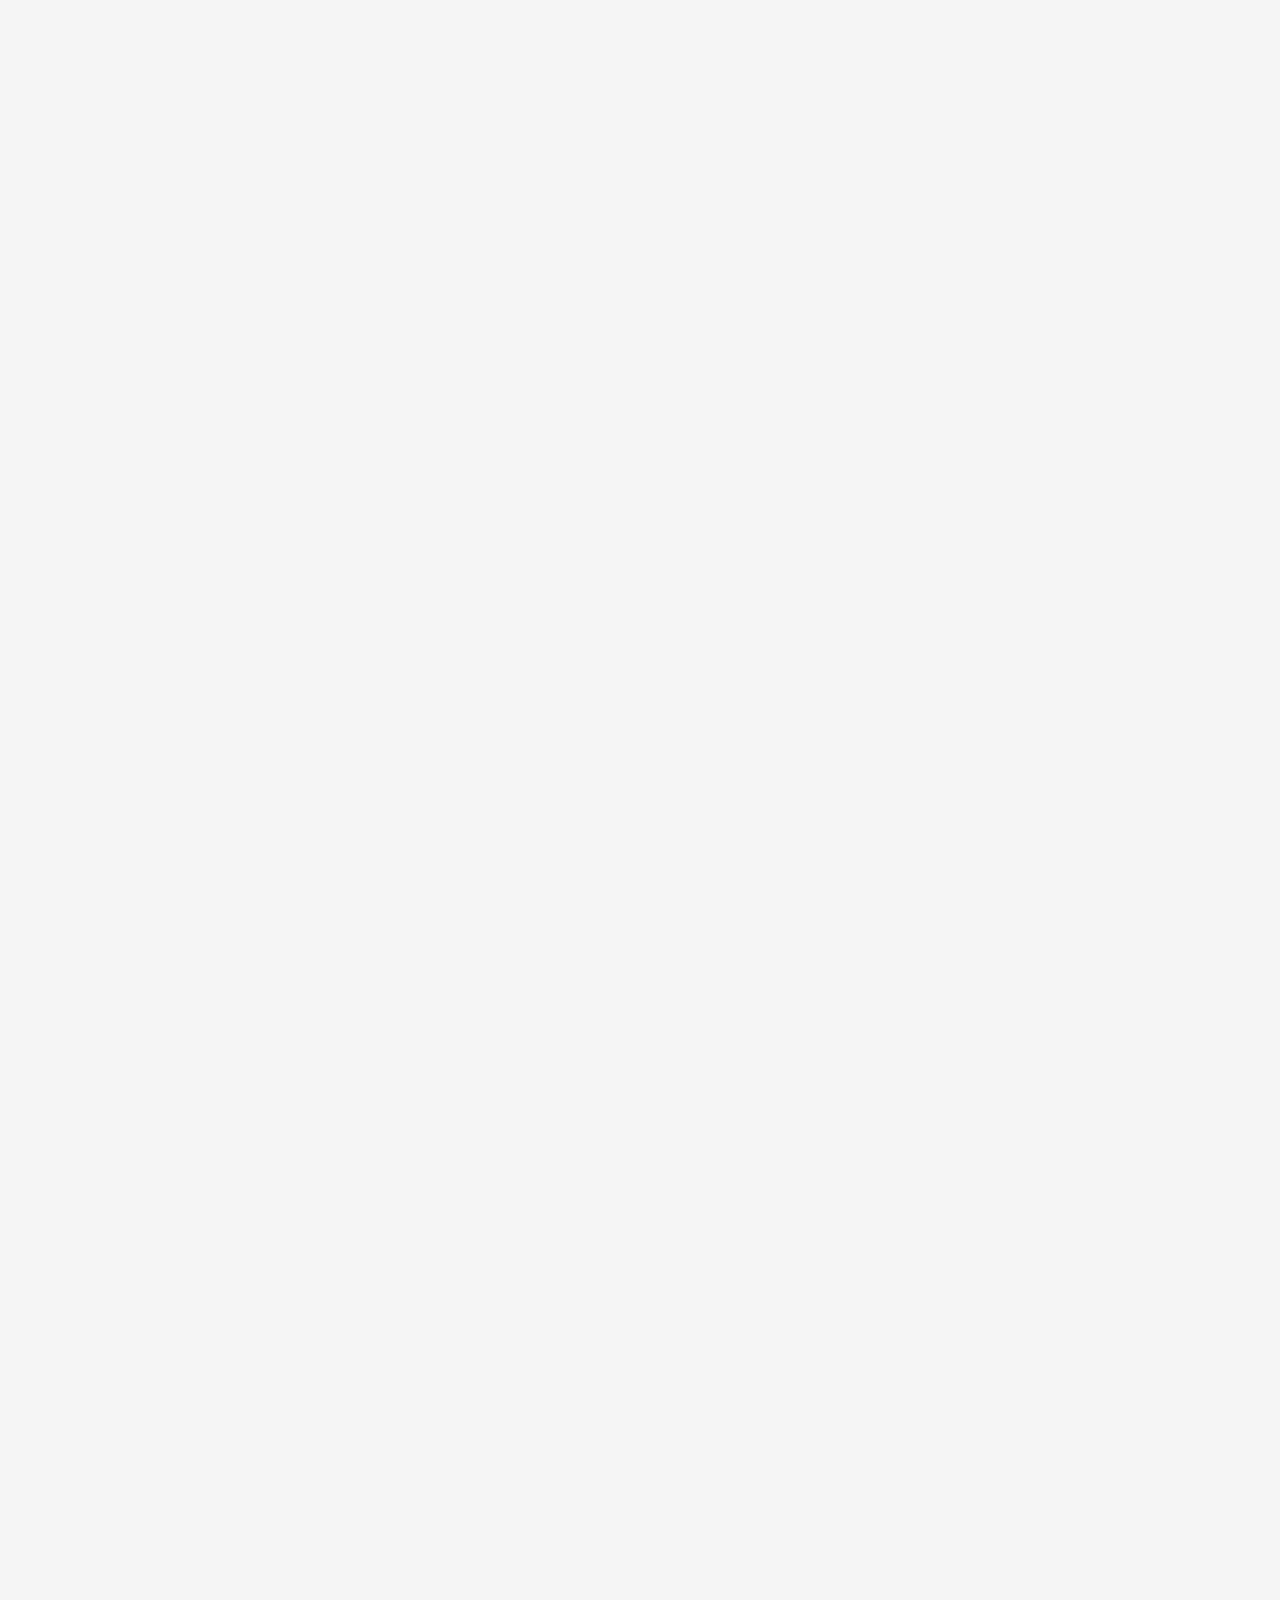
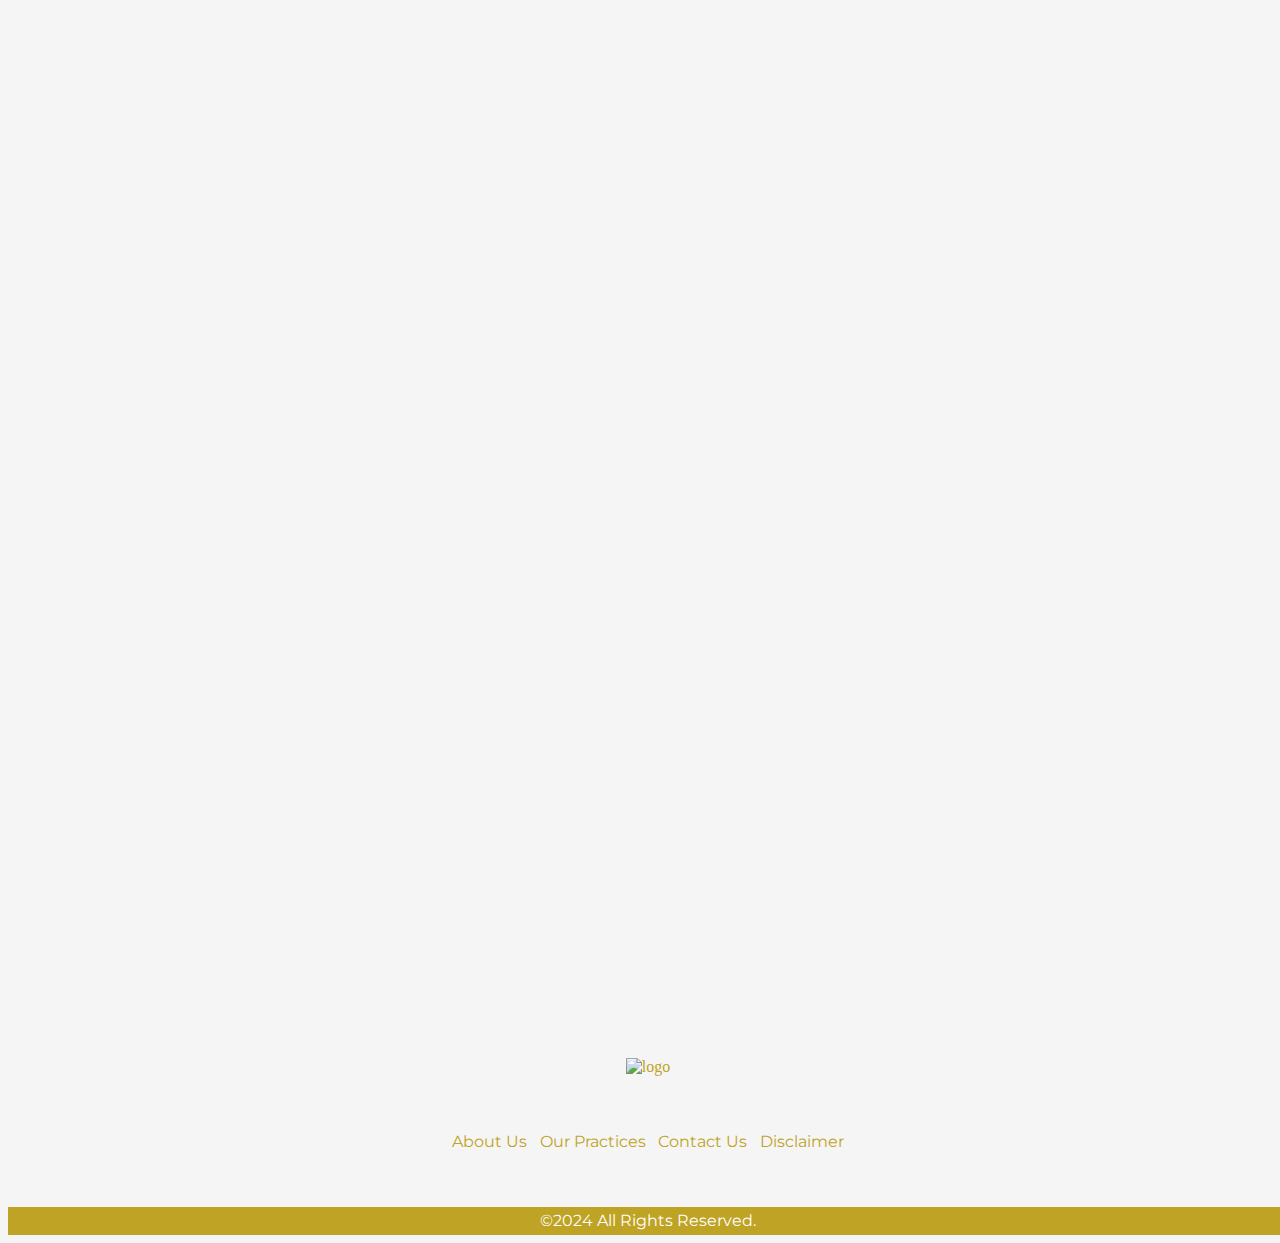
==== commit fae25ad6: "Update index.html" ====
--- a/index.html
+++ b/index.html
@@ -182,7 +182,7 @@
               </lord-icon>
               <div class="BadgeBox">
                   <h3 class="BadgeHead">100% HARDWORK</h3>
-                  <p class="BadgeContent">Lorem ipsum dolor sit amet consectetur, adipisicing elit. Saepe, adipisci?</p>
+                  <p class="BadgeContent">Choose us for ensuring every task is approached with unwavering dedication and relentless commitment to excellence.</p>
               </div>
           </div>
           </div>
@@ -194,7 +194,7 @@
                 </lord-icon>
                 <div class="BadgeBox">
                     <h3 class="BadgeHead">100% TRANSPARENCY</h3>
-                    <p class="BadgeContent">Lorem ipsum dolor sit amet consectetur, adipisicing elit. Saepe, adipisci?</p>
+                    <p class="BadgeContent">Choose us for providing clear and honest communication every step of the way.</p>
                 </div>
             </div>
             </div>
@@ -211,7 +211,7 @@
                 </lord-icon>
                 <div class="BadgeBox">
                     <h3 class="BadgeHead">100% SUCCESS RATE</h3>
-                    <p class="BadgeContent">Lorem ipsum dolor sit amet consectetur, adipisicing elit. Saepe, adipisci?</p>
+                    <p class="BadgeContent">Choose us for a proven track record, guaranteeing unparalleled results and peace of mind for every project.</p>
                 </div>
             </div>
             </div>
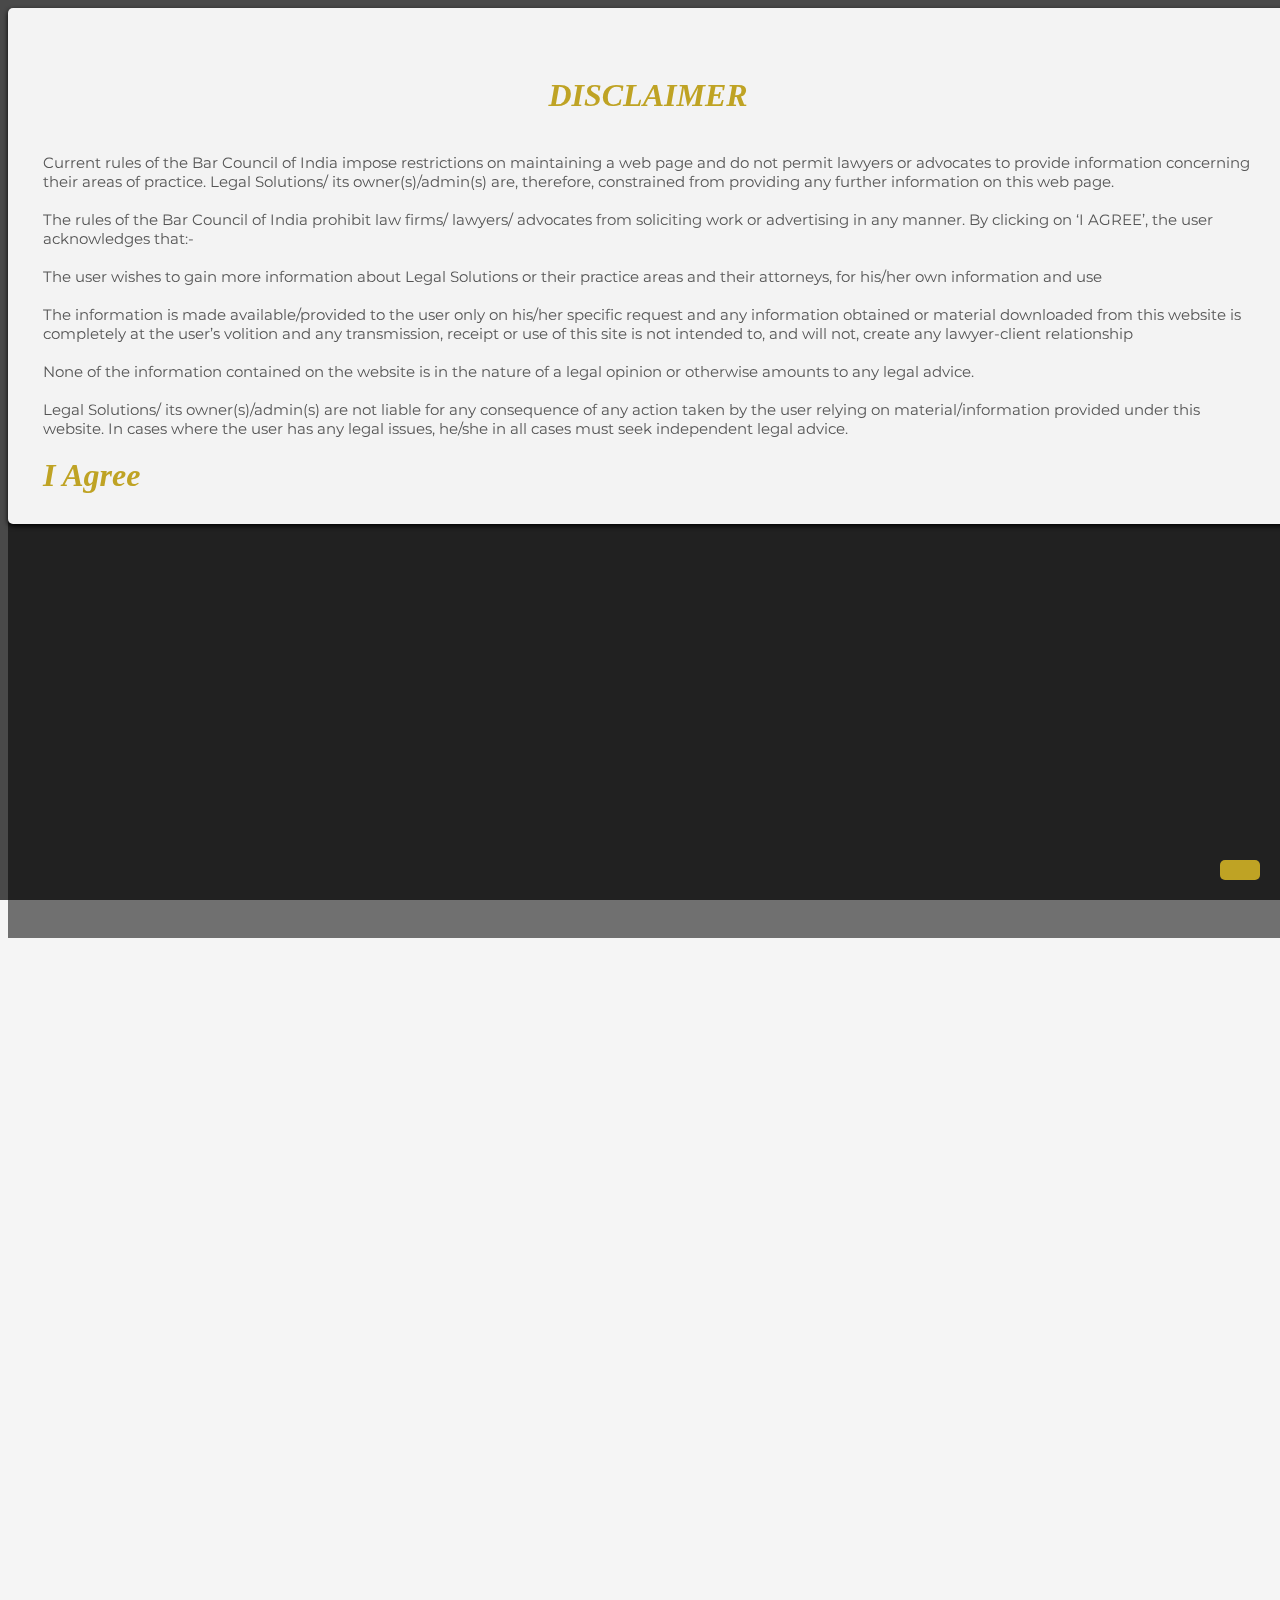
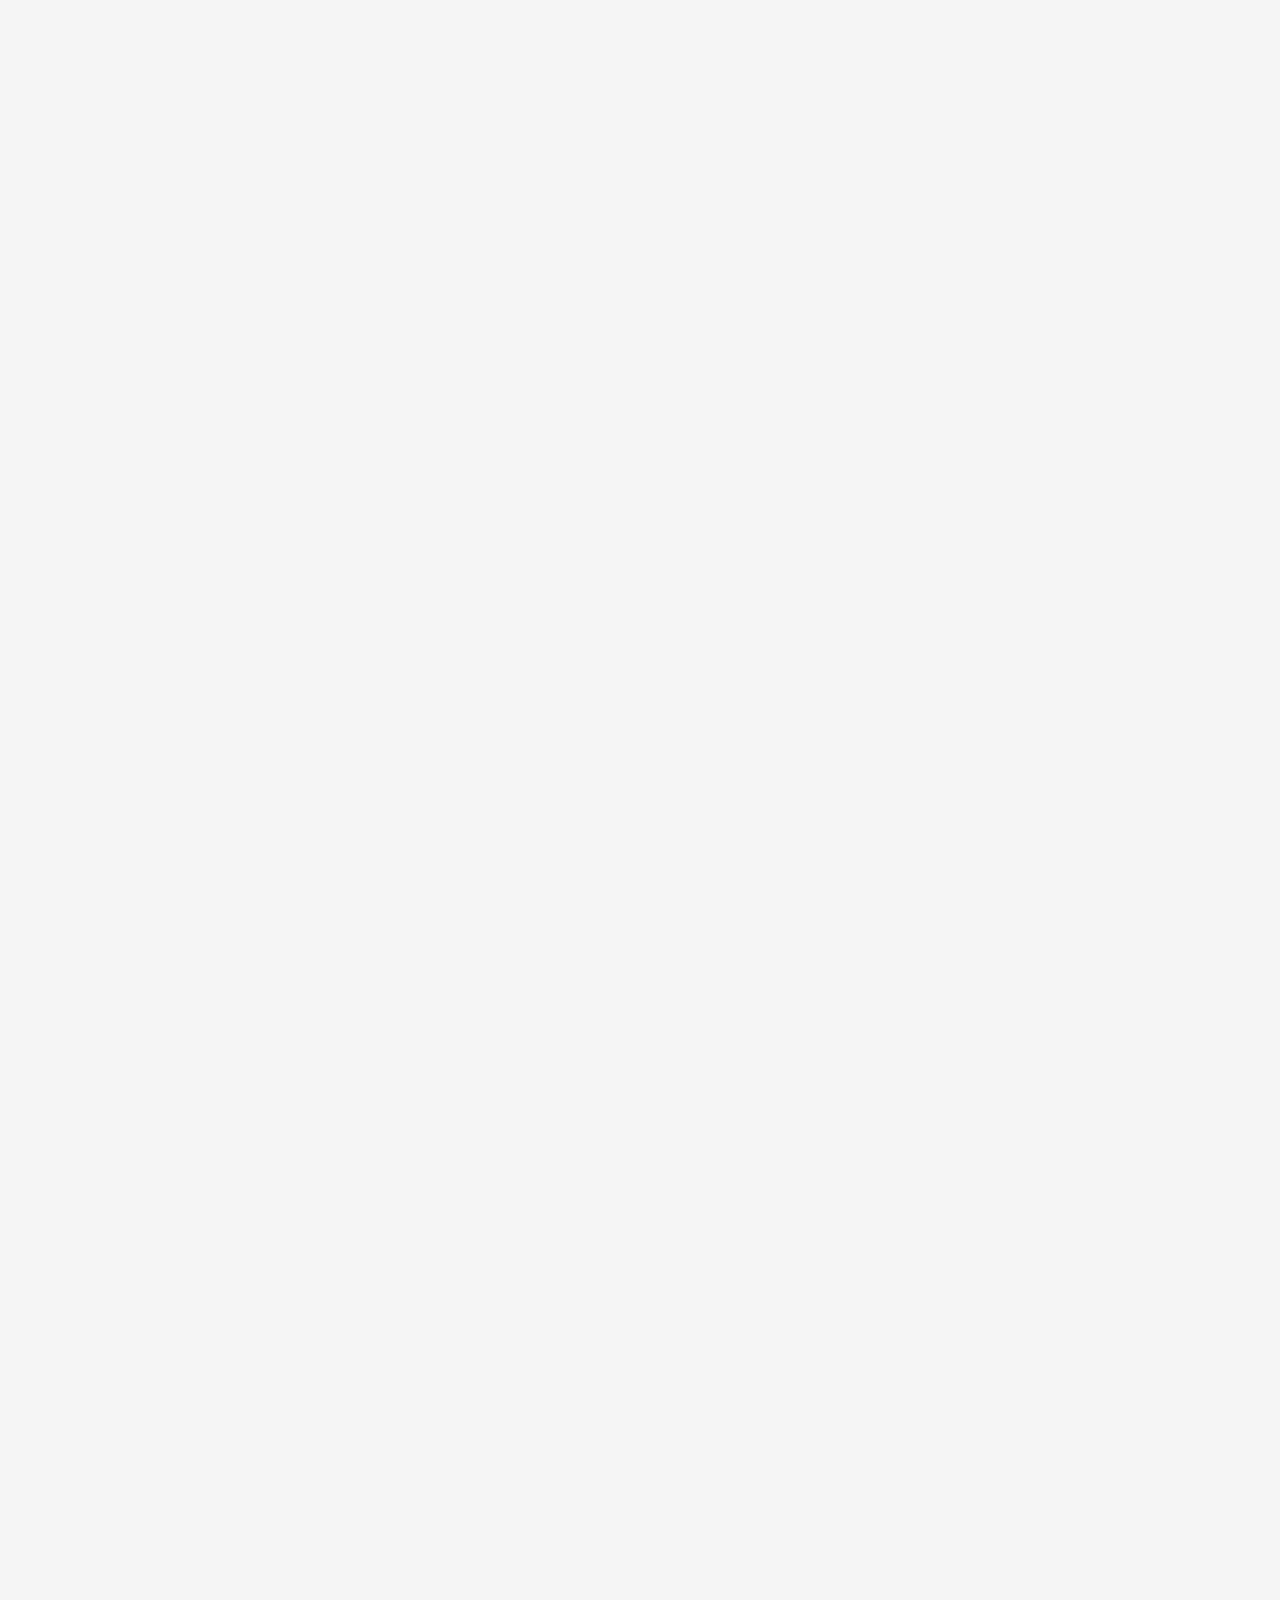
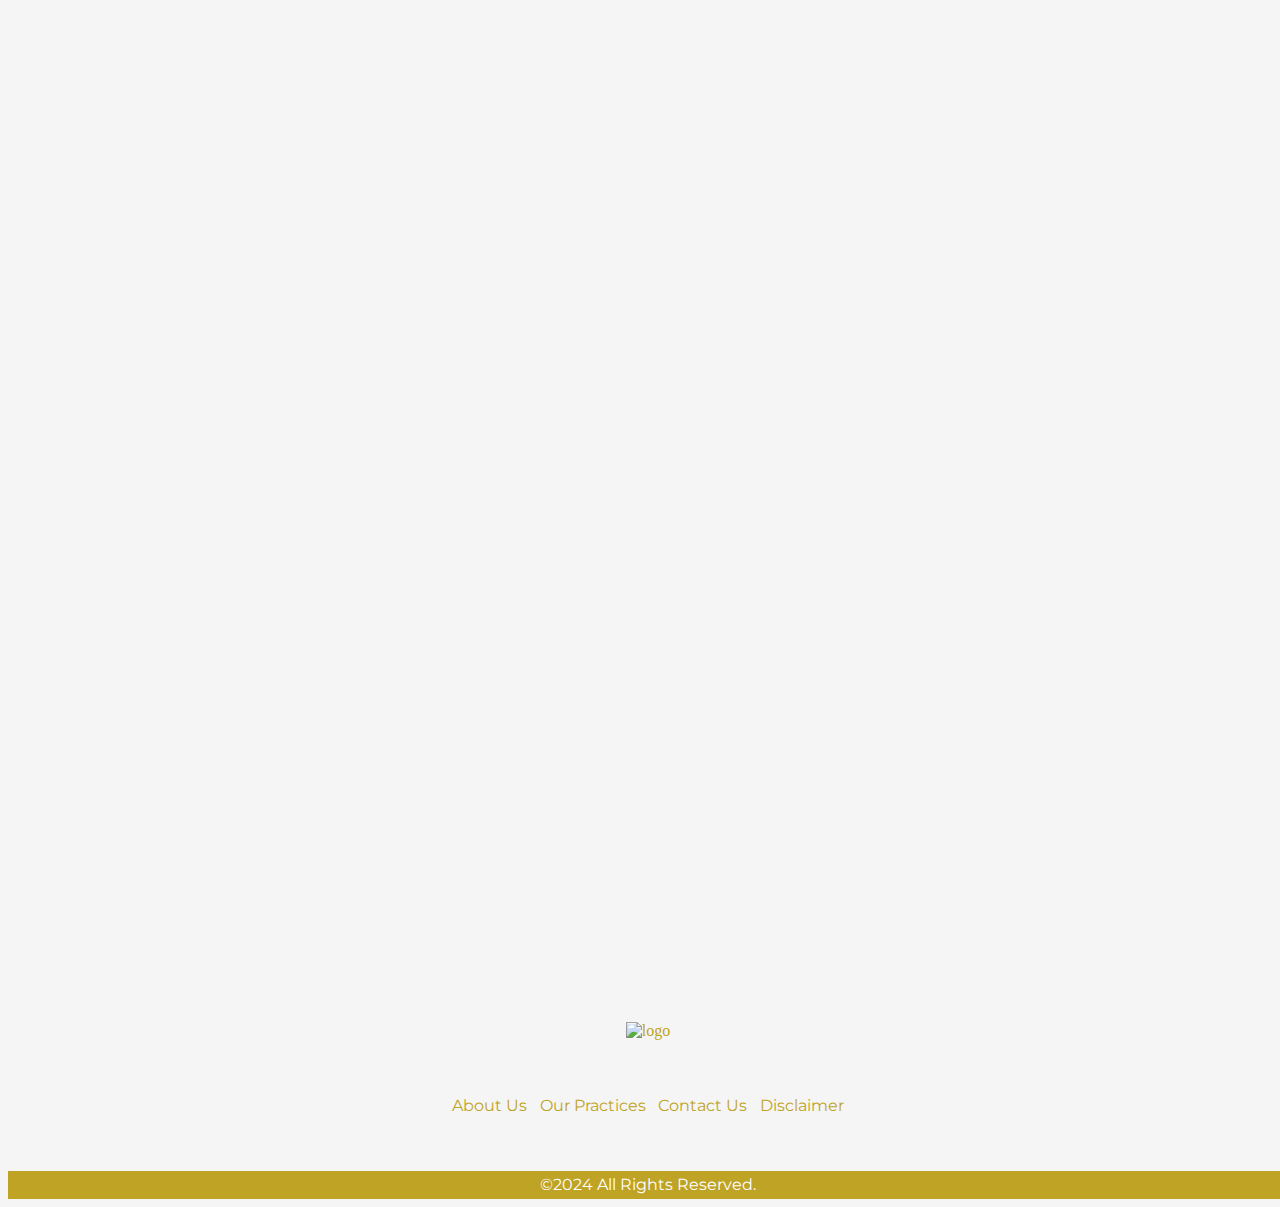
==== commit 138f1e04: "Update index.html" ====
--- a/index.html
+++ b/index.html
@@ -182,7 +182,7 @@
               </lord-icon>
               <div class="BadgeBox">
                   <h3 class="BadgeHead">100% HARDWORK</h3>
-                  <p class="BadgeContent">Choose us for ensuring every task is approached with unwavering dedication and relentless commitment to excellence.</p>
+                  <p class="BadgeContent">Choose us for ensuring every task is approached with unwavering dedication.</p>
               </div>
           </div>
           </div>
@@ -211,7 +211,7 @@
                 </lord-icon>
                 <div class="BadgeBox">
                     <h3 class="BadgeHead">100% SUCCESS RATE</h3>
-                    <p class="BadgeContent">Choose us for a proven track record, guaranteeing unparalleled results and peace of mind for every project.</p>
+                    <p class="BadgeContent">Choose us for a proven track record, guaranteeing unparalleled results.</p>
                 </div>
             </div>
             </div>
